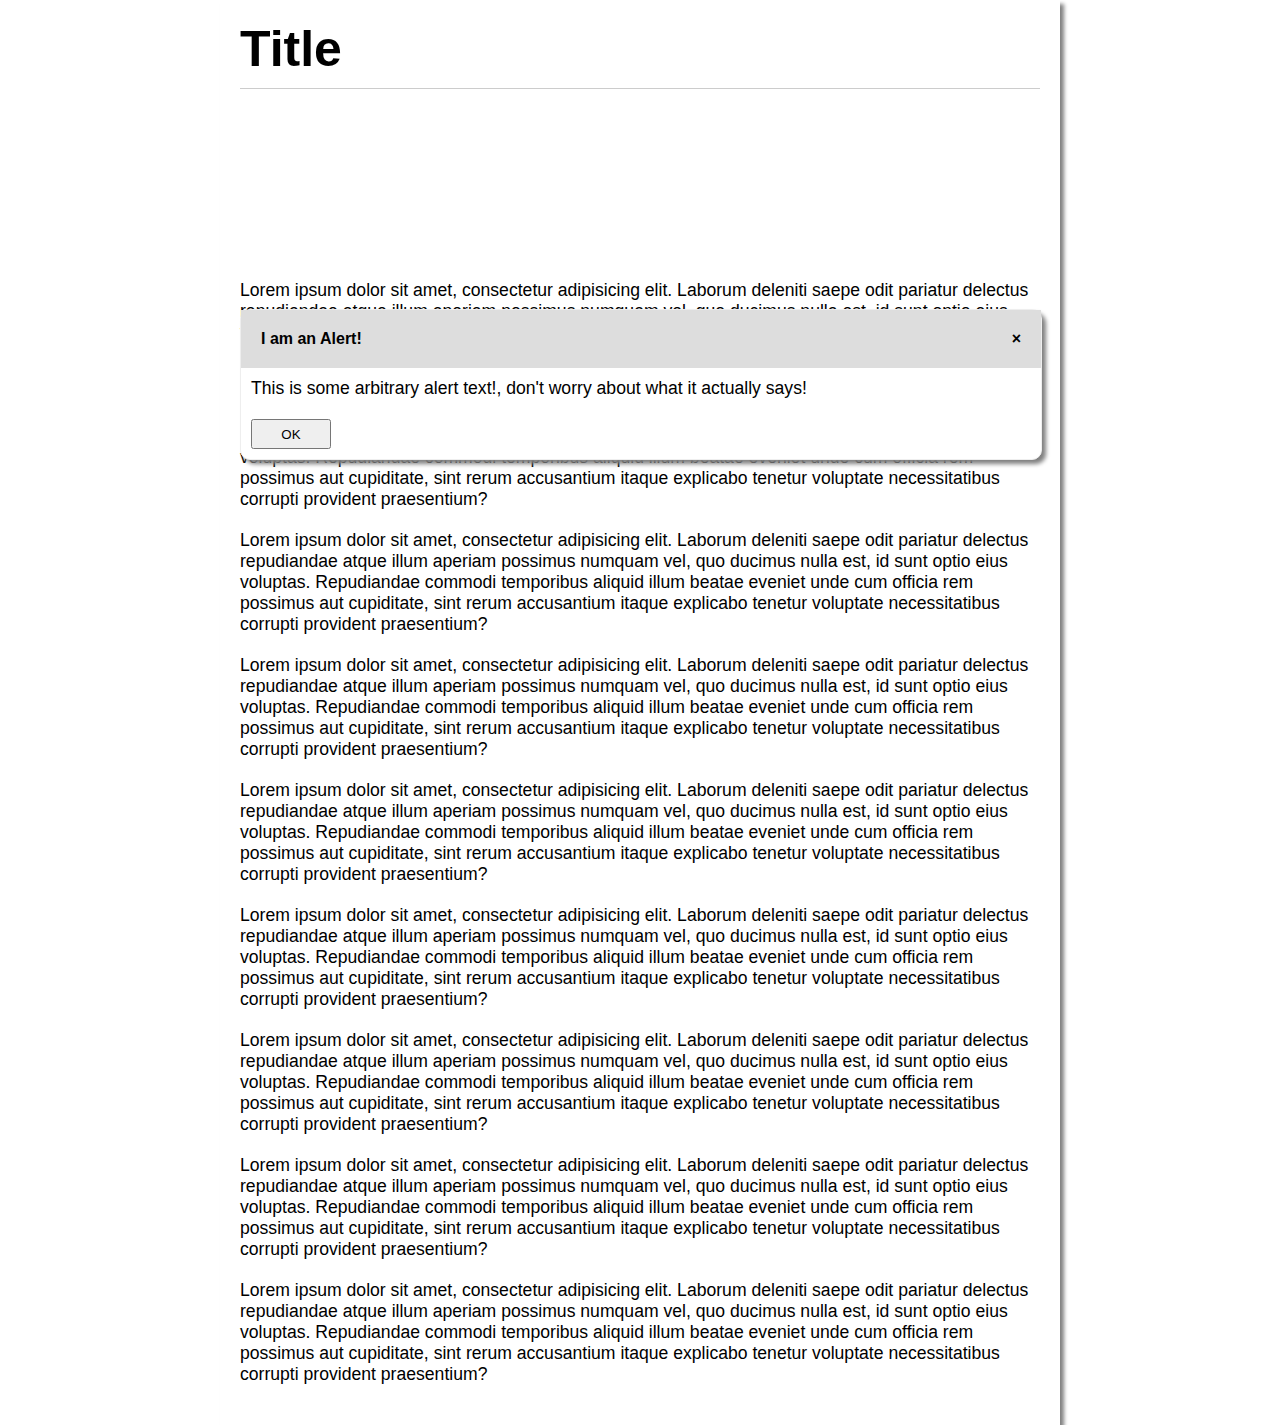
==== w01d1_assignments/00_demo/index.html @ ac7319b7 "user card" ====
<!DOCTYPE html>
<html>
<head>
  <meta charset="utf-8">
  <meta name="viewport" content="width=device-width">
  <title>JS Bin</title>
  <link rel="stylesheet" href="style.css">
</head>
<body>
  <div class="container">
    <h1>Title</h1>
    <div id="message">
        <div class="header"><span>I am an Alert!</span><span>×</span></div>
        <p>This is some arbitrary alert text!, don't worry about what it actually says!</p>
        <button>OK</button>
    </div>
    <p>Lorem ipsum dolor sit amet, consectetur adipisicing elit. Laborum deleniti saepe odit pariatur delectus repudiandae atque illum aperiam possimus numquam vel, quo ducimus nulla est, id sunt optio eius voluptas. Repudiandae commodi temporibus aliquid illum beatae eveniet unde cum officia rem possimus aut cupiditate, sint rerum accusantium itaque explicabo tenetur voluptate necessitatibus corrupti provident praesentium?</p>
    <p>Lorem ipsum dolor sit amet, consectetur adipisicing elit. Laborum deleniti saepe odit pariatur delectus repudiandae atque illum aperiam possimus numquam vel, quo ducimus nulla est, id sunt optio eius voluptas. Repudiandae commodi temporibus aliquid illum beatae eveniet unde cum officia rem possimus aut cupiditate, sint rerum accusantium itaque explicabo tenetur voluptate necessitatibus corrupti provident praesentium?</p>
    <p>Lorem ipsum dolor sit amet, consectetur adipisicing elit. Laborum deleniti saepe odit pariatur delectus repudiandae atque illum aperiam possimus numquam vel, quo ducimus nulla est, id sunt optio eius voluptas. Repudiandae commodi temporibus aliquid illum beatae eveniet unde cum officia rem possimus aut cupiditate, sint rerum accusantium itaque explicabo tenetur voluptate necessitatibus corrupti provident praesentium?</p>
    <p>Lorem ipsum dolor sit amet, consectetur adipisicing elit. Laborum deleniti saepe odit pariatur delectus repudiandae atque illum aperiam possimus numquam vel, quo ducimus nulla est, id sunt optio eius voluptas. Repudiandae commodi temporibus aliquid illum beatae eveniet unde cum officia rem possimus aut cupiditate, sint rerum accusantium itaque explicabo tenetur voluptate necessitatibus corrupti provident praesentium?</p>
    <p>Lorem ipsum dolor sit amet, consectetur adipisicing elit. Laborum deleniti saepe odit pariatur delectus repudiandae atque illum aperiam possimus numquam vel, quo ducimus nulla est, id sunt optio eius voluptas. Repudiandae commodi temporibus aliquid illum beatae eveniet unde cum officia rem possimus aut cupiditate, sint rerum accusantium itaque explicabo tenetur voluptate necessitatibus corrupti provident praesentium?</p>
    <p>Lorem ipsum dolor sit amet, consectetur adipisicing elit. Laborum deleniti saepe odit pariatur delectus repudiandae atque illum aperiam possimus numquam vel, quo ducimus nulla est, id sunt optio eius voluptas. Repudiandae commodi temporibus aliquid illum beatae eveniet unde cum officia rem possimus aut cupiditate, sint rerum accusantium itaque explicabo tenetur voluptate necessitatibus corrupti provident praesentium?</p>
    <p>Lorem ipsum dolor sit amet, consectetur adipisicing elit. Laborum deleniti saepe odit pariatur delectus repudiandae atque illum aperiam possimus numquam vel, quo ducimus nulla est, id sunt optio eius voluptas. Repudiandae commodi temporibus aliquid illum beatae eveniet unde cum officia rem possimus aut cupiditate, sint rerum accusantium itaque explicabo tenetur voluptate necessitatibus corrupti provident praesentium?</p>
    <p>Lorem ipsum dolor sit amet, consectetur adipisicing elit. Laborum deleniti saepe odit pariatur delectus repudiandae atque illum aperiam possimus numquam vel, quo ducimus nulla est, id sunt optio eius voluptas. Repudiandae commodi temporibus aliquid illum beatae eveniet unde cum officia rem possimus aut cupiditate, sint rerum accusantium itaque explicabo tenetur voluptate necessitatibus corrupti provident praesentium?</p>
    <p>Lorem ipsum dolor sit amet, consectetur adipisicing elit. Laborum deleniti saepe odit pariatur delectus repudiandae atque illum aperiam possimus numquam vel, quo ducimus nulla est, id sunt optio eius voluptas. Repudiandae commodi temporibus aliquid illum beatae eveniet unde cum officia rem possimus aut cupiditate, sint rerum accusantium itaque explicabo tenetur voluptate necessitatibus corrupti provident praesentium?</p>
</div>
</body>
</html>
---- w01d1_assignments/00_demo/style.css ----
* {
    margin: 0;
    padding: 0;
    font-family: sans-serif;
  }
  .container {
    width: 800px;
    margin: 0 auto;
    padding: 20px;
    box-shadow: 4px 4px 4px grey;
  }
  h1 {
    font-size: 50px;
    padding-bottom: 10px;
    margin-bottom: 20px;
    border-bottom: 1px solid #ccc;
  }
  p {
    margin: 20px 0;
    font-size: 1.1rem;
  }
  #message {
    width: inherit;
    border: 1px solid #eee;
    border-radius: 10px;
    background-color: #fff;
    box-shadow: 4px 4px 4px grey;
    /* change the position properties here */
    position: relative; 
    top: 200px;
  }
  #message * {
    margin: 10px;
  }
  #message .header {
    margin: 0px;
    background-color: #ddd;
    padding: 10px;
    font-weight: 900;
    display: flex;
    justify-content: space-between;
  }
  #message button {
    height: 30px;
    width: 80px;
  }
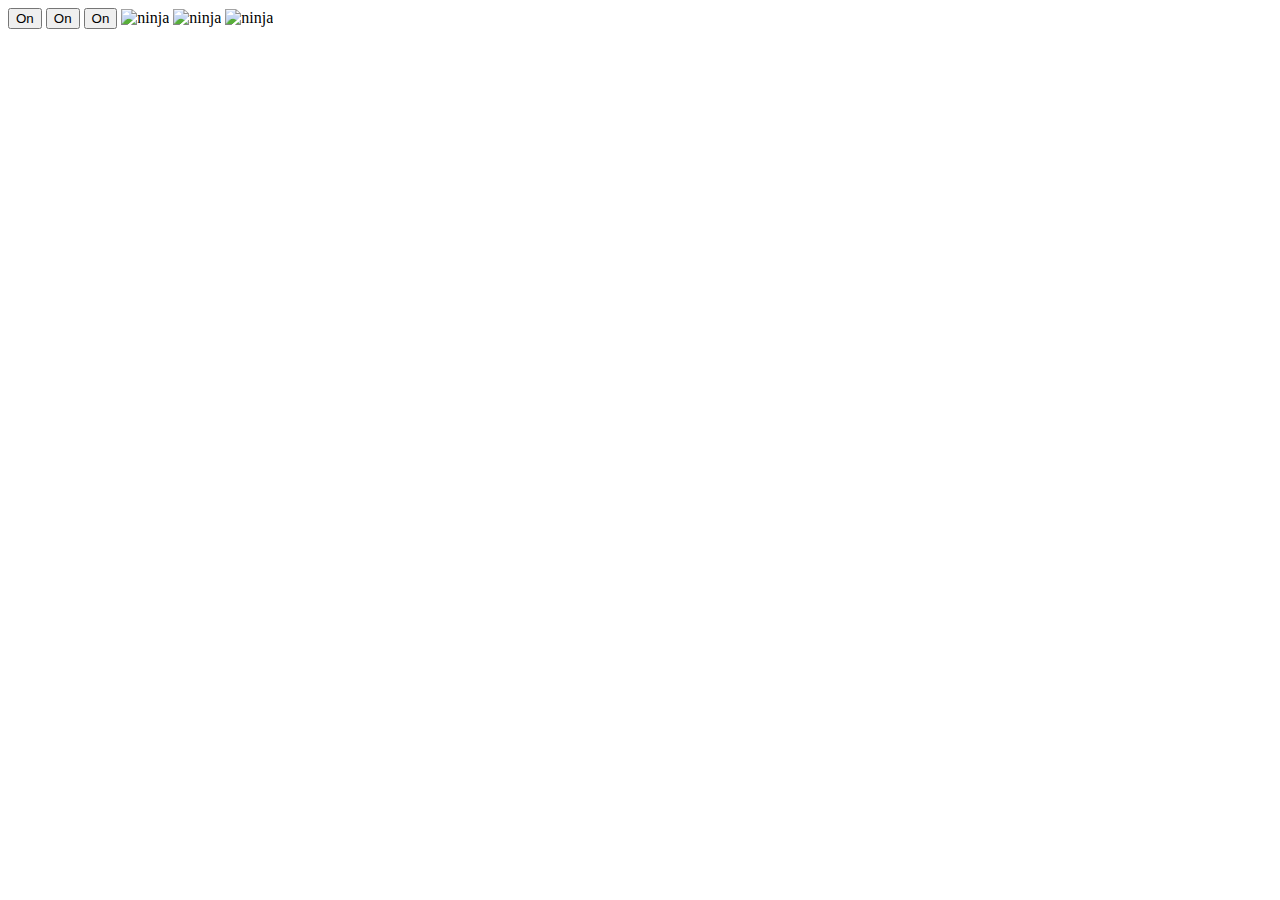
==== commit 12a1d069: "button clicker" ====
--- a/w01d1_assignments/00_demo/index.html
+++ b/w01d1_assignments/00_demo/index.html
@@ -1,28 +1,19 @@
 <!DOCTYPE html>
-<html>
+<html lang="en">
 <head>
-  <meta charset="utf-8">
-  <meta name="viewport" content="width=device-width">
-  <title>JS Bin</title>
-  <link rel="stylesheet" href="style.css">
+  <meta charset="UTF-8">
+  <meta http-equiv="X-UA-Compatible" content="IE=edge">
+  <meta name="viewport" content="width=device-width, initial-scale=1.0">
+  <title>Document</title>
 </head>
 <body>
-  <div class="container">
-    <h1>Title</h1>
-    <div id="message">
-        <div class="header"><span>I am an Alert!</span><span>×</span></div>
-        <p>This is some arbitrary alert text!, don't worry about what it actually says!</p>
-        <button>OK</button>
-    </div>
-    <p>Lorem ipsum dolor sit amet, consectetur adipisicing elit. Laborum deleniti saepe odit pariatur delectus repudiandae atque illum aperiam possimus numquam vel, quo ducimus nulla est, id sunt optio eius voluptas. Repudiandae commodi temporibus aliquid illum beatae eveniet unde cum officia rem possimus aut cupiditate, sint rerum accusantium itaque explicabo tenetur voluptate necessitatibus corrupti provident praesentium?</p>
-    <p>Lorem ipsum dolor sit amet, consectetur adipisicing elit. Laborum deleniti saepe odit pariatur delectus repudiandae atque illum aperiam possimus numquam vel, quo ducimus nulla est, id sunt optio eius voluptas. Repudiandae commodi temporibus aliquid illum beatae eveniet unde cum officia rem possimus aut cupiditate, sint rerum accusantium itaque explicabo tenetur voluptate necessitatibus corrupti provident praesentium?</p>
-    <p>Lorem ipsum dolor sit amet, consectetur adipisicing elit. Laborum deleniti saepe odit pariatur delectus repudiandae atque illum aperiam possimus numquam vel, quo ducimus nulla est, id sunt optio eius voluptas. Repudiandae commodi temporibus aliquid illum beatae eveniet unde cum officia rem possimus aut cupiditate, sint rerum accusantium itaque explicabo tenetur voluptate necessitatibus corrupti provident praesentium?</p>
-    <p>Lorem ipsum dolor sit amet, consectetur adipisicing elit. Laborum deleniti saepe odit pariatur delectus repudiandae atque illum aperiam possimus numquam vel, quo ducimus nulla est, id sunt optio eius voluptas. Repudiandae commodi temporibus aliquid illum beatae eveniet unde cum officia rem possimus aut cupiditate, sint rerum accusantium itaque explicabo tenetur voluptate necessitatibus corrupti provident praesentium?</p>
-    <p>Lorem ipsum dolor sit amet, consectetur adipisicing elit. Laborum deleniti saepe odit pariatur delectus repudiandae atque illum aperiam possimus numquam vel, quo ducimus nulla est, id sunt optio eius voluptas. Repudiandae commodi temporibus aliquid illum beatae eveniet unde cum officia rem possimus aut cupiditate, sint rerum accusantium itaque explicabo tenetur voluptate necessitatibus corrupti provident praesentium?</p>
-    <p>Lorem ipsum dolor sit amet, consectetur adipisicing elit. Laborum deleniti saepe odit pariatur delectus repudiandae atque illum aperiam possimus numquam vel, quo ducimus nulla est, id sunt optio eius voluptas. Repudiandae commodi temporibus aliquid illum beatae eveniet unde cum officia rem possimus aut cupiditate, sint rerum accusantium itaque explicabo tenetur voluptate necessitatibus corrupti provident praesentium?</p>
-    <p>Lorem ipsum dolor sit amet, consectetur adipisicing elit. Laborum deleniti saepe odit pariatur delectus repudiandae atque illum aperiam possimus numquam vel, quo ducimus nulla est, id sunt optio eius voluptas. Repudiandae commodi temporibus aliquid illum beatae eveniet unde cum officia rem possimus aut cupiditate, sint rerum accusantium itaque explicabo tenetur voluptate necessitatibus corrupti provident praesentium?</p>
-    <p>Lorem ipsum dolor sit amet, consectetur adipisicing elit. Laborum deleniti saepe odit pariatur delectus repudiandae atque illum aperiam possimus numquam vel, quo ducimus nulla est, id sunt optio eius voluptas. Repudiandae commodi temporibus aliquid illum beatae eveniet unde cum officia rem possimus aut cupiditate, sint rerum accusantium itaque explicabo tenetur voluptate necessitatibus corrupti provident praesentium?</p>
-    <p>Lorem ipsum dolor sit amet, consectetur adipisicing elit. Laborum deleniti saepe odit pariatur delectus repudiandae atque illum aperiam possimus numquam vel, quo ducimus nulla est, id sunt optio eius voluptas. Repudiandae commodi temporibus aliquid illum beatae eveniet unde cum officia rem possimus aut cupiditate, sint rerum accusantium itaque explicabo tenetur voluptate necessitatibus corrupti provident praesentium?</p>
-</div>
+  <button onclick="turnOff(this)">On</button>
+  <button onclick="turnOff(this)">On</button>
+  <button onclick="turnOff(this)">On</button>
+  <img src="ninja.png" alt="ninja" onclick="hide(this)">
+  <img src="ninja.png" alt="ninja" onclick="hide(this)">
+  <img src="ninja.png" alt="ninja" onclick="hide(this)">
+
+    <script src="script.js"></script>
 </body>
-</html>
+</html>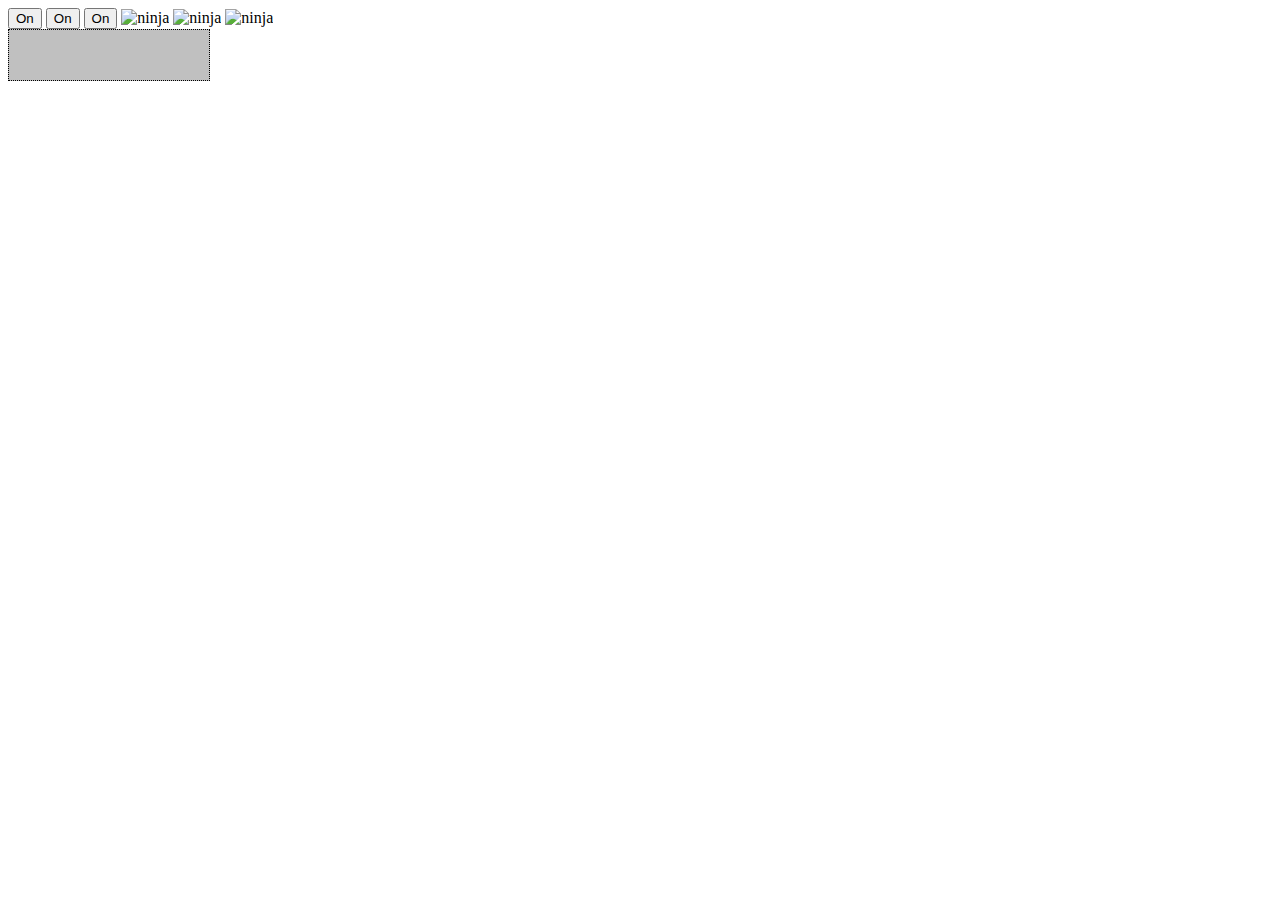
==== commit f5d987de: "video preview" ====
--- a/w01d1_assignments/00_demo/index.html
+++ b/w01d1_assignments/00_demo/index.html
@@ -5,14 +5,21 @@
   <meta http-equiv="X-UA-Compatible" content="IE=edge">
   <meta name="viewport" content="width=device-width, initial-scale=1.0">
   <title>Document</title>
+  <link rel="stylesheet" href="style.css">
 </head>
 <body>
+<div class="first-contain"></div>
   <button onclick="turnOff(this)">On</button>
+  <button onclick="makeOff(this)">On</button>
   <button onclick="turnOff(this)">On</button>
-  <button onclick="turnOff(this)">On</button>
+
+  <!-- first contain div -->
+
   <img src="ninja.png" alt="ninja" onclick="hide(this)">
-  <img src="ninja.png" alt="ninja" onclick="hide(this)">
-  <img src="ninja.png" alt="ninja" onclick="hide(this)">
+<img src="ninja.png" alt="ninja" onclick="byeNinja(this)">
+<img src="ninja.png" alt="ninja" onclick="hide(this)">
+
+<div class="block" onmouseover="over(this)" onmouseout="out(this)"></div>
 
     <script src="script.js"></script>
 </body>
--- a/w01d1_assignments/00_demo/style.css
+++ b/w01d1_assignments/00_demo/style.css
@@ -0,0 +1,15 @@
+
+body{
+    display: inline-block;
+}
+
+/* .first-contain{
+    display: block;
+} */
+
+.block {
+    height: 50px;
+    width: 200px;
+    background-color: silver;
+    border: 1px dotted black;
+}